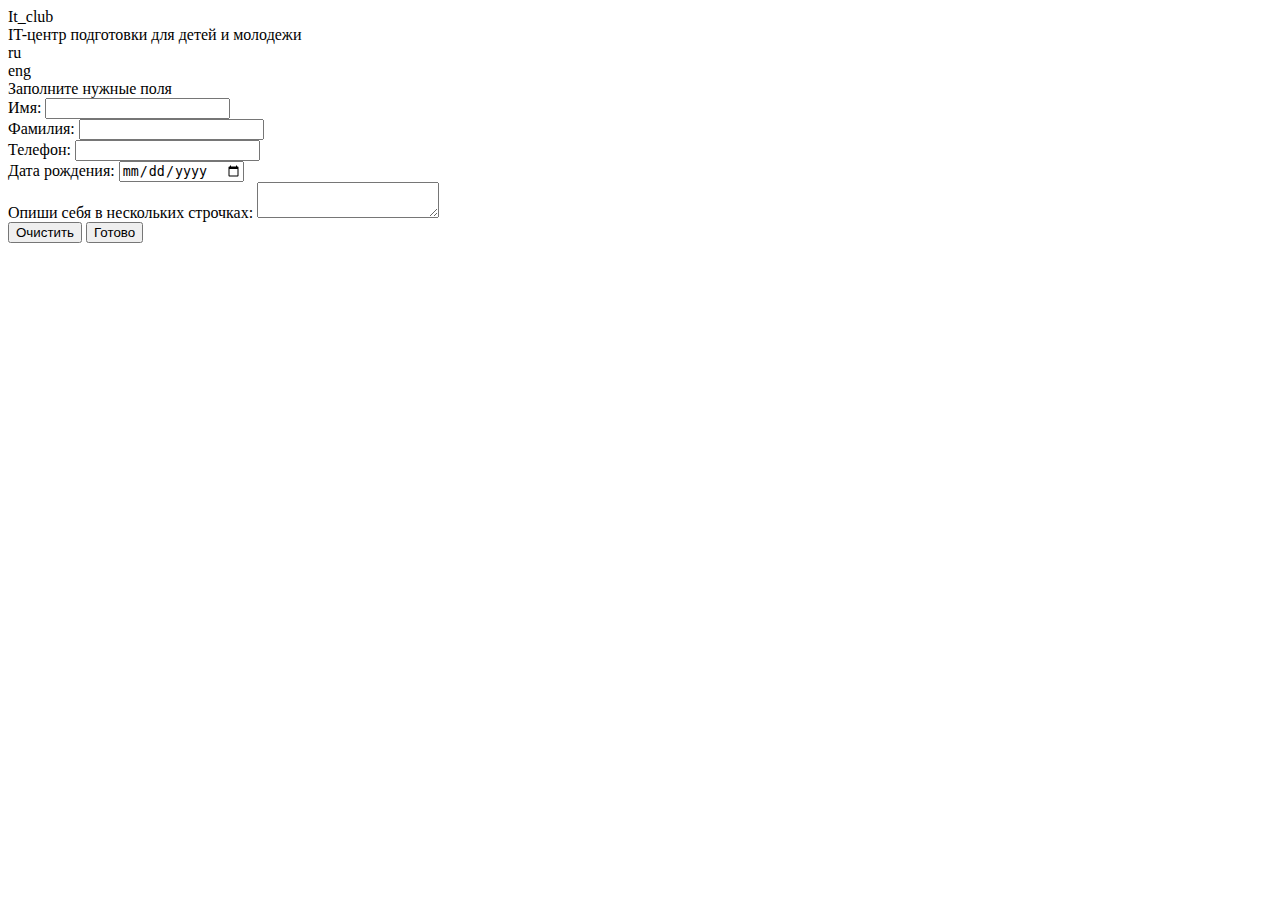
==== regist.html @ b3bcad53 "Add files via upload" ====
<html>
    <head>
        <link rel="stylesheet" href="styles\regist_style.css">
    </head>
    <body>
        <header>
            <div>
                <text class="it_club">It</text><text id="space" class="it_club">_</text><text class="it_club">club</text><br>
                <text id="tagline">IT-центр подготовки для детей и молодежи</text>
            </div>
            <div id="language_change">
                <text class="lang" onclick="ChangeLangToRu()">ru</text><div id="vline"></div><text class="lang" onclick="ChangeLangToEng()">eng</text>
            </div>
        </header>
        <text id="article">Заполните нужные поля</text>
        <div id="design_field">
            <div id="field">
                <div class="point">
                    <text class="point_text">Имя:</text>
                    <input type="text" id="name" class="shortinput">
                </div>
                <div class="point">
                    <text class="point_text">Фамилия:</text>
                    <input type="text" id="surname" class="shortinput">
                </div>
                <div class="point">
                    <text class="point_text">Телефон:</text>
                    <input type="number" id="telephone" class="shortinput">
                </div>
                <div class="point">
                    <text class="point_text">Дата рождения:</text>
                    <input type="date" id="birthdate" class="shortinput">
                </div>
                <text class="point_text">Опиши себя в нескольких строчках:</text>
                <textarea type="text" id="desc" class="longinput"></textarea>
            </div>
        </div>
        <div id="buttons">
            <button class="button" onclick="Clear()"><text class="button_text">Очистить</text></button>
            <button class="button" onclick="Submit()"><text class="button_text">Готово</text></button>
        </div>
        <script src="script\regist_script.js"></script>
    </body>
</html>
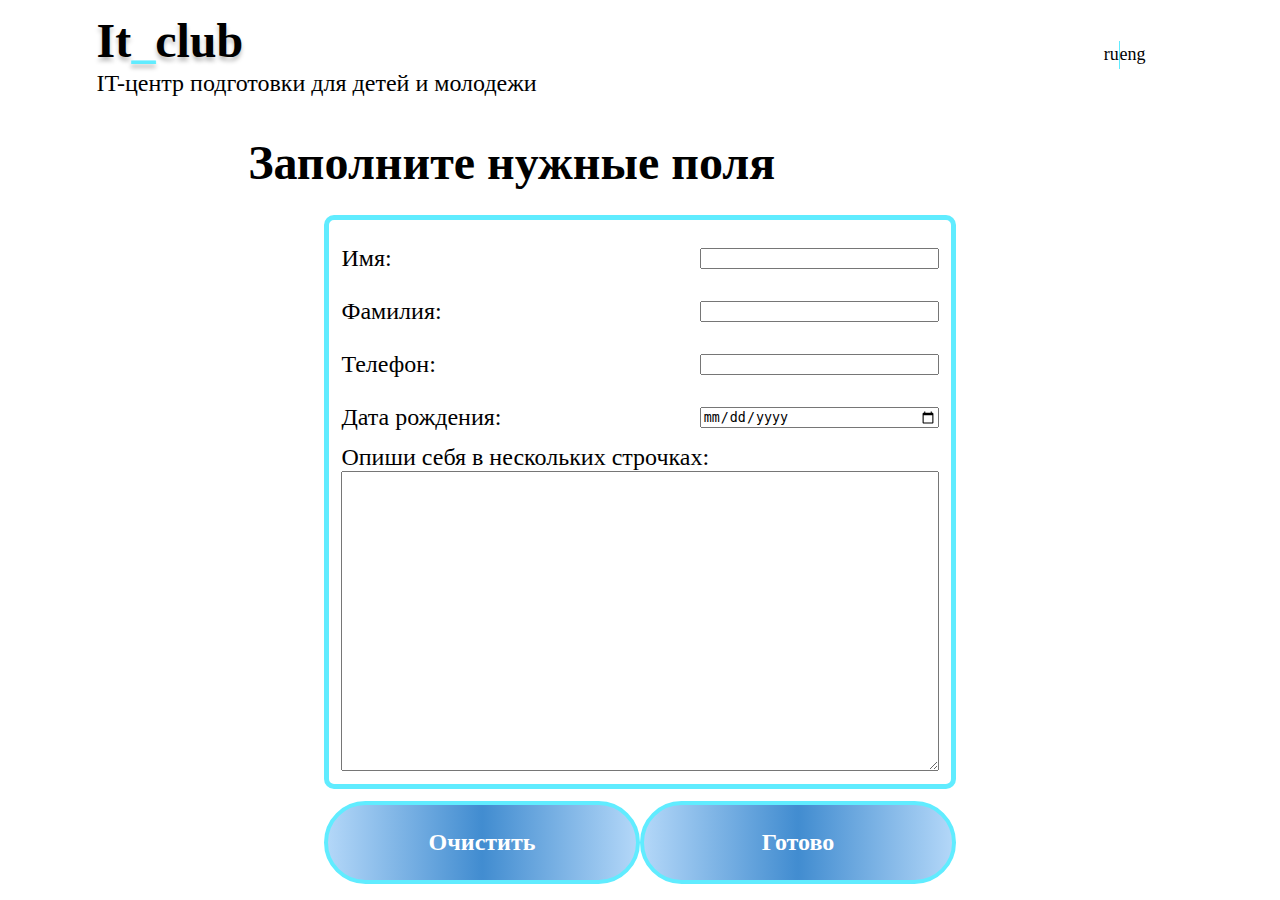
==== commit e87a1af3: "Update regist.html" ====
--- a/regist.html
+++ b/regist.html
@@ -1,6 +1,6 @@
 <html>
     <head>
-        <link rel="stylesheet" href="styles\regist_style.css">
+        <link rel="stylesheet" href="regist_style.css">
     </head>
     <body>
         <header>
@@ -41,4 +41,4 @@
         </div>
         <script src="script\regist_script.js"></script>
     </body>
-</html>+</html>
--- a/regist_style.css
+++ b/regist_style.css
@@ -0,0 +1,124 @@
+header{
+    margin-top: 1%;
+    margin-left: 7%;
+    margin-right: 10%;
+    margin-bottom: 3%;
+    display: flex;
+    justify-content: space-between;
+    align-items: center;
+}
+
+#space{
+    color: #60ECFF;
+}
+
+.it_club{
+    font-family: 'Segoe UI';
+    font-style: normal; 
+    font-weight: 800;   
+    font-size: 48px;
+    line-height: 56px;
+
+    text-shadow: 0px 4px 4px rgba(0, 0, 0, 0.25);
+}
+
+#tagline{
+    font-family: 'Segoe UI';
+    font-style: normal;
+    font-weight: 500;
+    font-size: 24px;
+    line-height: 28px;
+}
+
+#language_change{
+    display: flex;
+    width: 4%;
+    justify-content: space-between;
+    align-items: center;
+}
+
+.lang{
+    font-family: 'Segoe UI';
+    font-style: normal;
+    font-weight: 100;
+    font-size: 18px;
+    line-height: 21px;
+}
+#vline{
+    width: 3px;
+    height: 28px;
+    background-color: #60ECFF; 
+}
+
+#article{
+    font-family: 'Segoe UI';
+    font-style: normal;
+    font-weight: 600;
+    font-size: 48px;
+    margin-left: 19%;
+}
+
+#design_field{
+    border: 5px solid #60ECFF;
+    box-sizing: border-box;
+    border-radius: 10px;
+    width: 50%;
+    margin-left:25%;
+    margin-top: 2%;
+}
+
+#field{
+    display: flex;
+    flex-direction: column;
+    margin-top: 2%;
+    margin-left: 2%;
+    margin-bottom: 2%;
+    margin-right: 2%;
+}
+
+.point{
+    display: flex;
+    justify-content: space-between;
+    align-items: center;
+    height: 53px;
+}
+
+.point_text{
+    font-family: 'Segoe UI';
+    font-style: normal;
+    font-weight: 500;
+    font-size: 24px;
+}
+
+.shortinput{
+    width: 40%;
+}
+
+.longinput{
+    height: 300px;
+}
+
+#buttons{
+    display: flex;
+    width: 50%;
+    margin-left: 25%;
+    margin-top: 1%;
+    justify-content: space-between;
+}
+
+.button{
+    width: 383px;
+    height: 83px;
+    background: radial-gradient(58.71% 4619.38% at 50% 50%, #418CD0 0%, #C7E4FF 100%);
+    border: 4px solid #60ECFF;
+    box-sizing: border-box;
+    border-radius: 50px;
+}
+
+.button_text{
+    font-family: 'Segoe UI';
+    font-style: normal;
+    font-weight: 600;
+    font-size: 24px;
+    color: #FFFFFF;
+}